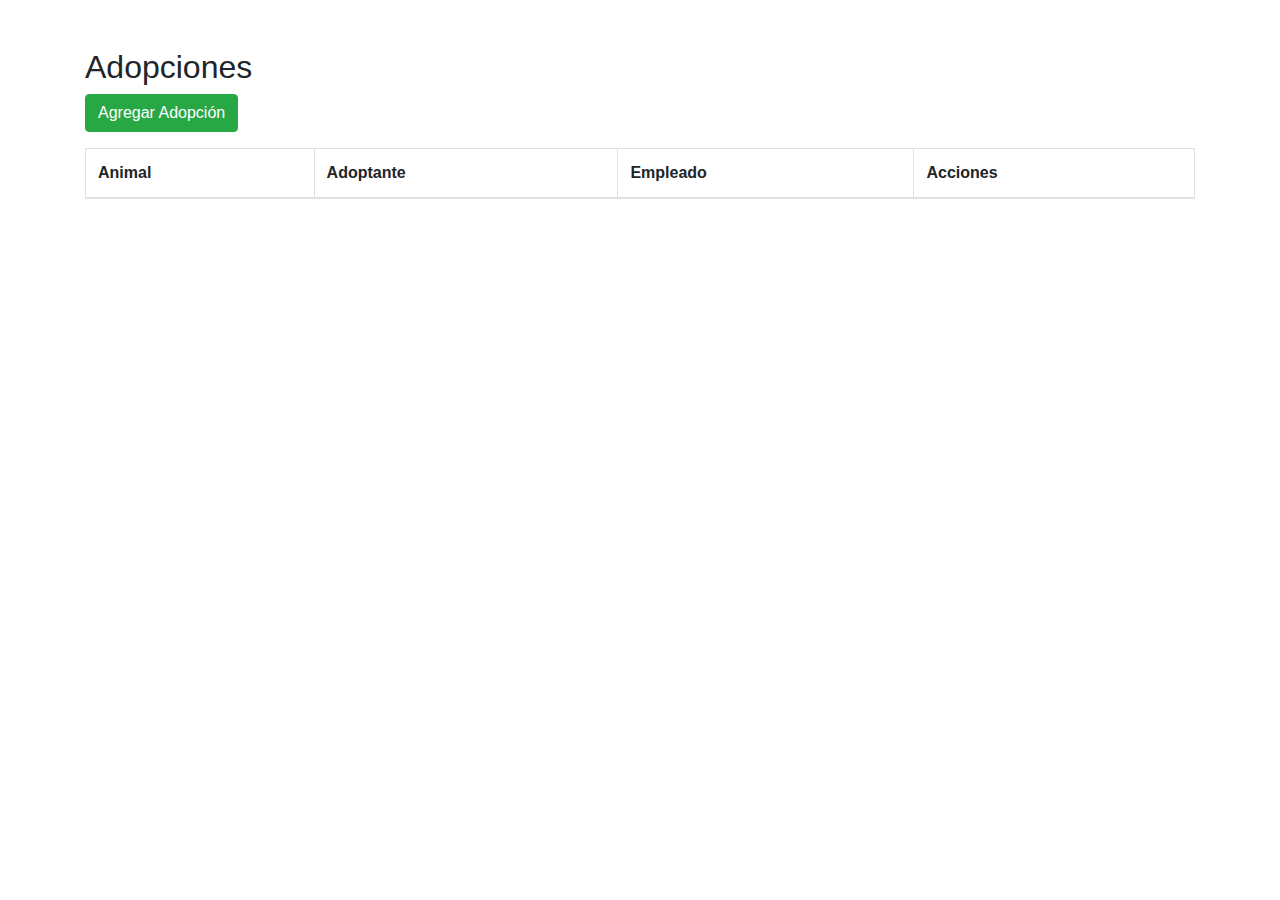
==== Adopcion.html @ 6bfd8e7e "Adopcion, Login, Seguimiento" ====
<!DOCTYPE html>
<html>
<head>
    <meta charset="UTF-8">
    <title>CRUD de Adopciones</title>
    <link rel="stylesheet" href="https://stackpath.bootstrapcdn.com/bootstrap/4.5.2/css/bootstrap.min.css">
</head>
<body>
    <div class="container">
        <h2 class="mt-5">Adopciones</h2>
        <a href="crear.php" class="btn btn-success mb-3">Agregar Adopción</a>
        <table class="table table-bordered">
            <thead>
                <tr>
                    <th>Animal</th>
                    <th>Adoptante</th>
                    <th>Empleado</th>
                    <th>Acciones</th>
                </tr>
            </thead>
            <tbody>
                <!-- Aquí se listarán los registros desde la base de datos -->
            </tbody>
        </table>
    </div>

    <script src="https://code.jquery.com/jquery-3.5.1.slim.min.js"></script>
    <script src="https://cdn.jsdelivr.net/npm/@popperjs/core@2.11.6/dist/umd/popper.min.js"></script>
    <script src="https://stackpath.bootstrapcdn.com/bootstrap/4.5.2/js/bootstrap.min.js"></script>
</body>
</html>
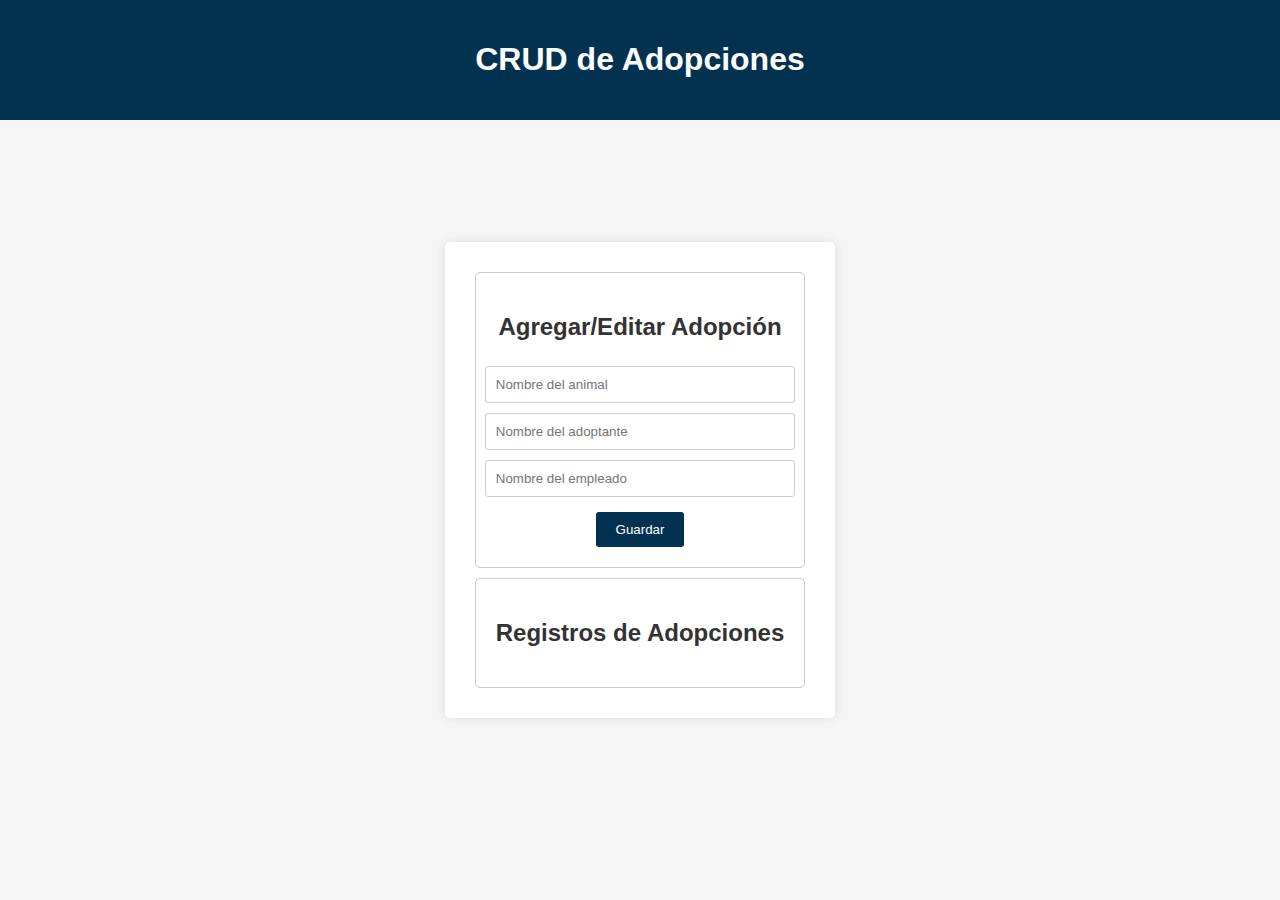
==== commit 29fff0b5: "Paginas CSS y HTML" ====
--- a/Adopcion.html
+++ b/Adopcion.html
@@ -1,31 +1,37 @@
 <!DOCTYPE html>
-<html>
+<html lang="en">
 <head>
     <meta charset="UTF-8">
+    <meta name="viewport" content="width=device-width, initial-scale=1.0">
     <title>CRUD de Adopciones</title>
-    <link rel="stylesheet" href="https://stackpath.bootstrapcdn.com/bootstrap/4.5.2/css/bootstrap.min.css">
+    <link rel="stylesheet" href="Formularios.css">
 </head>
 <body>
-    <div class="container">
-        <h2 class="mt-5">Adopciones</h2>
-        <a href="crear.php" class="btn btn-success mb-3">Agregar Adopción</a>
-        <table class="table table-bordered">
-            <thead>
-                <tr>
-                    <th>Animal</th>
-                    <th>Adoptante</th>
-                    <th>Empleado</th>
-                    <th>Acciones</th>
-                </tr>
-            </thead>
-            <tbody>
-                <!-- Aquí se listarán los registros desde la base de datos -->
-            </tbody>
-        </table>
-    </div>
+    <header>
+        <h1>CRUD de Adopciones</h1>
+    </header>
+    <main>
+        <div class="crud-container">
+            <!-- Formulario para agregar o editar registros -->
+            <div class="form-container">
+                <h2>Agregar/Editar Adopción</h2>
+                <form id="adoption-form">
+                    <input type="text" id="animal" name="animal" placeholder="Nombre del animal" required>
+                    <input type="text" id="adoptante" name="adoptante" placeholder="Nombre del adoptante" required>
+                    <input type="text" id="empleado" name="empleado" placeholder="Nombre del empleado" required>
+                    <button type="submit" id="save-button">Guardar</button>
+                </form>
+            </div>
 
-    <script src="https://code.jquery.com/jquery-3.5.1.slim.min.js"></script>
-    <script src="https://cdn.jsdelivr.net/npm/@popperjs/core@2.11.6/dist/umd/popper.min.js"></script>
-    <script src="https://stackpath.bootstrapcdn.com/bootstrap/4.5.2/js/bootstrap.min.js"></script>
+            <!-- Lista de registros existentes -->
+            <div class="record-list">
+                <h2>Registros de Adopciones</h2>
+                <ul id="adoption-list">
+                    <!-- Los registros se mostrarán aquí -->
+                </ul>
+            </div>
+        </div>
+    </main>
+    <script src="script.js"></script>
 </body>
 </html>
--- a/Formularios.css
+++ b/Formularios.css
@@ -0,0 +1,85 @@
+body {
+    font-family: Arial, sans-serif;
+    background-color: #f5f5f5;
+    margin: 0;
+    padding: 0;
+}
+
+header {
+    background-color: #033251;
+    color: #fff;
+    text-align: center;
+    padding: 20px;
+}
+
+main {
+    display: flex;
+    justify-content: center;
+    align-items: center;
+    min-height: 80vh;
+}
+
+.crud-container {
+    background-color: #fff;
+    border-radius: 5px;
+    box-shadow: 0 0 10px rgba(0, 0, 0, 0.1);
+    padding: 20px;
+    text-align: center;
+}
+
+.form-container {
+    margin: 10px;
+    padding: 20px;
+    border: 1px solid #ccc;
+    border-radius: 5px;
+}
+
+h2 {
+    color: #333;
+}
+
+form {
+    display: flex;
+    flex-direction: column;
+    align-items: center;
+}
+
+input {
+    width: 100%;
+    padding: 10px;
+    margin: 5px 0;
+    border: 1px solid #ccc;
+    border-radius: 3px;
+}
+
+button {
+    background-color: #033251;
+    color: #fff;
+    padding: 10px 20px;
+    border: none;
+    border-radius: 3px;
+    margin-top: 10px;
+    cursor: pointer;
+}
+
+button:hover {
+    background-color: #2980b9;
+}
+
+.record-list {
+    margin: 10px;
+    padding: 20px;
+    border: 1px solid #ccc;
+    border-radius: 5px;
+}
+
+ul {
+    list-style-type: none;
+    padding: 0;
+}
+
+li {
+    margin: 10px 0;
+}
+
+/* Puedes personalizar el diseño según tus preferencias */
